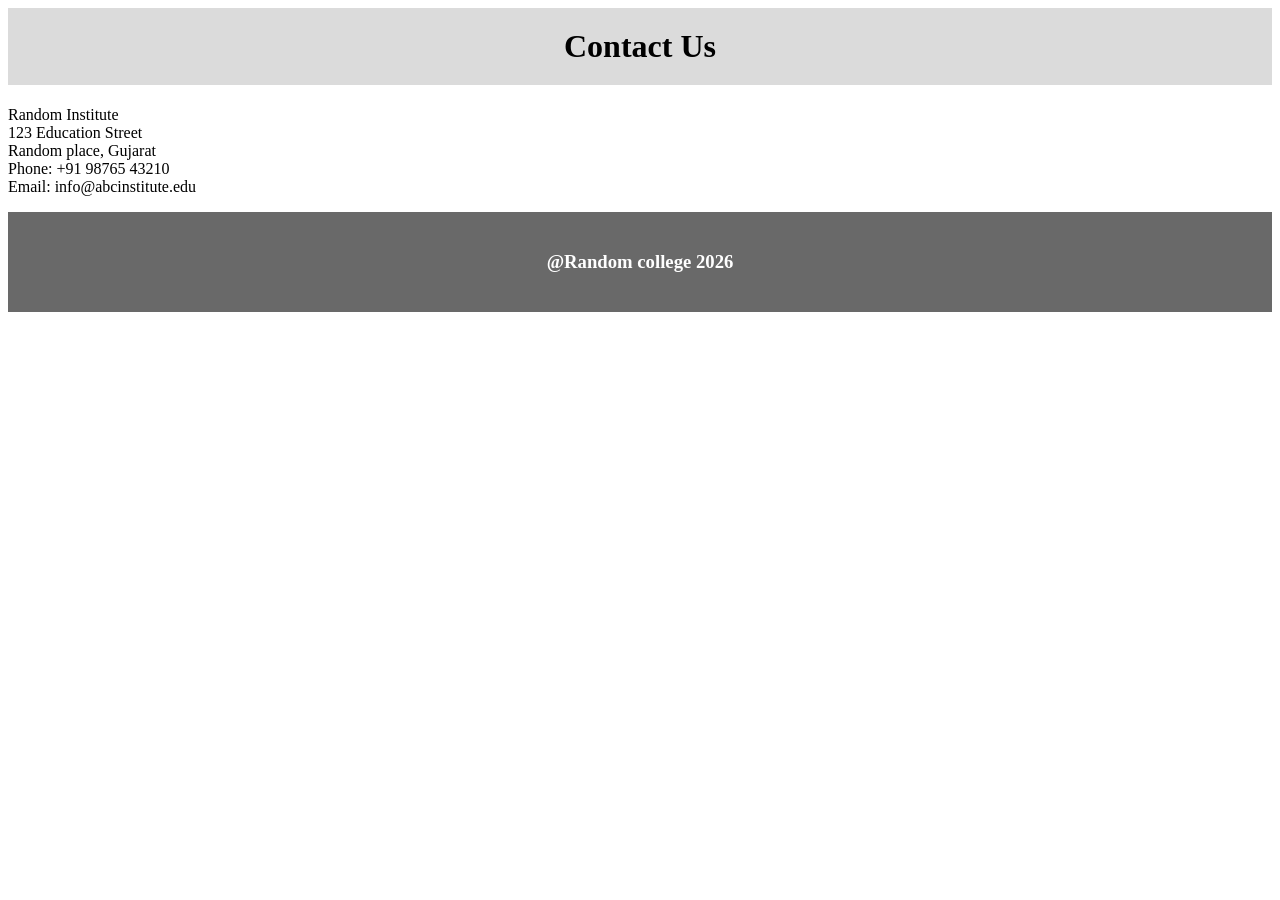
==== Practical/contact.html @ 82be2b92 "Add files via upload" ====
<html>
    <head>
        <title>Contact Us</title>
        <link rel="stylesheet" href="style.css">
    </head>
    <body>
        <h1>Contact Us</h1>

    <p>
        Random Institute<br>
        123 Education Street<br>
        Random place, Gujarat<br>
        Phone: +91 98765 43210<br>
        Email: info@abcinstitute.edu
    </p>
    <footer><h3>@Random college 2026</h3></footer>
    </body>
</html>
---- Practical/style.css ----
nav {
    display: flex;
    justify-content: center;
    gap: 10px;
}

h1 {
    background-color: #dbdbdb;
    padding: 20px;
    text-align: center;
}


footer {
    background-color: rgb(105, 105, 105);
    color: white;
    padding: 20px;
    text-align: center;
}
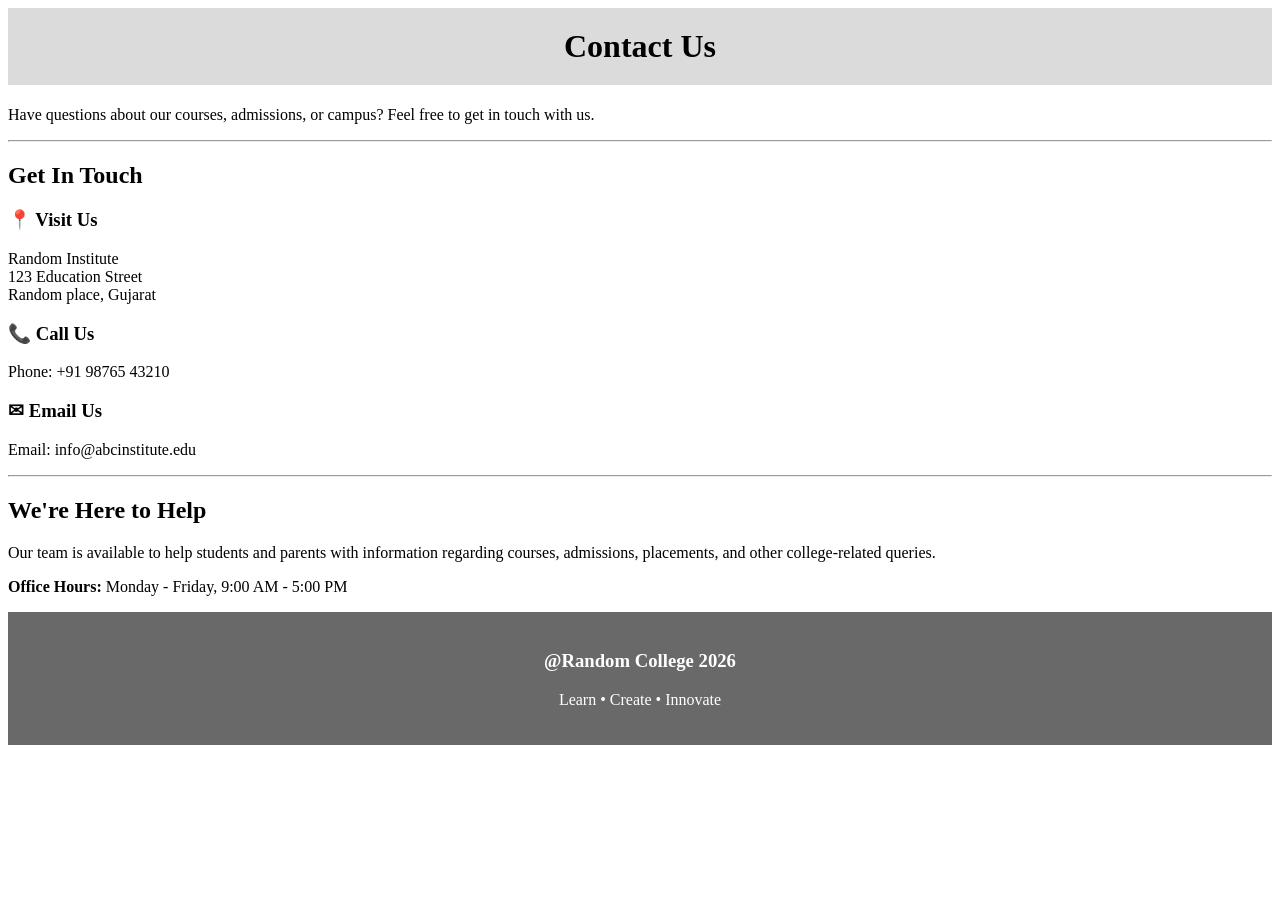
==== commit bbacb228: "Revamp contact.html with structured contact information Enhanced the contact page with additional in" ====
--- a/Practical/contact.html
+++ b/Practical/contact.html
@@ -1,18 +1,92 @@
 <html>
-    <head>
-        <title>Contact Us</title>
-        <link rel="stylesheet" href="style.css">
-    </head>
-    <body>
-        <h1>Contact Us</h1>
+
+<head>
+    <title>Contact Us</title>
+    <link rel="stylesheet" href="style.css">
+</head>
+
+<body>
+
+    <h1>Contact Us</h1>
 
     <p>
-        Random Institute<br>
-        123 Education Street<br>
-        Random place, Gujarat<br>
-        Phone: +91 98765 43210<br>
-        Email: info@abcinstitute.edu
+        Have questions about our courses, admissions, or campus?
+        Feel free to get in touch with us.
     </p>
-    <footer><h3>@Random college 2026</h3></footer>
-    </body>
-</html>+
+    <hr>
+
+
+    <!-- Contact Information -->
+
+    <h2>Get In Touch</h2>
+
+    <div class="contact-container">
+
+        <div class="contact-box">
+
+            <h3>📍 Visit Us</h3>
+
+            <p>
+                Random Institute<br>
+                123 Education Street<br>
+                Random place, Gujarat
+            </p>
+
+        </div>
+
+
+        <div class="contact-box">
+
+            <h3>📞 Call Us</h3>
+
+            <p>
+                Phone: +91 98765 43210
+            </p>
+
+        </div>
+
+
+        <div class="contact-box">
+
+            <h3>✉ Email Us</h3>
+
+            <p>
+                Email: info@abcinstitute.edu
+            </p>
+
+        </div>
+
+    </div>
+
+
+    <hr>
+
+
+    <!-- Office Information -->
+
+    <div class="contact-message">
+
+        <h2>We're Here to Help</h2>
+
+        <p>
+            Our team is available to help students and parents with
+            information regarding courses, admissions, placements,
+            and other college-related queries.
+        </p>
+
+        <p>
+            <b>Office Hours:</b> Monday - Friday, 9:00 AM - 5:00 PM
+        </p>
+
+    </div>
+
+
+    <footer>
+        <h3>@Random College 2026</h3>
+        <p>Learn • Create • Innovate</p>
+    </footer>
+
+</body>
+
+</html>
